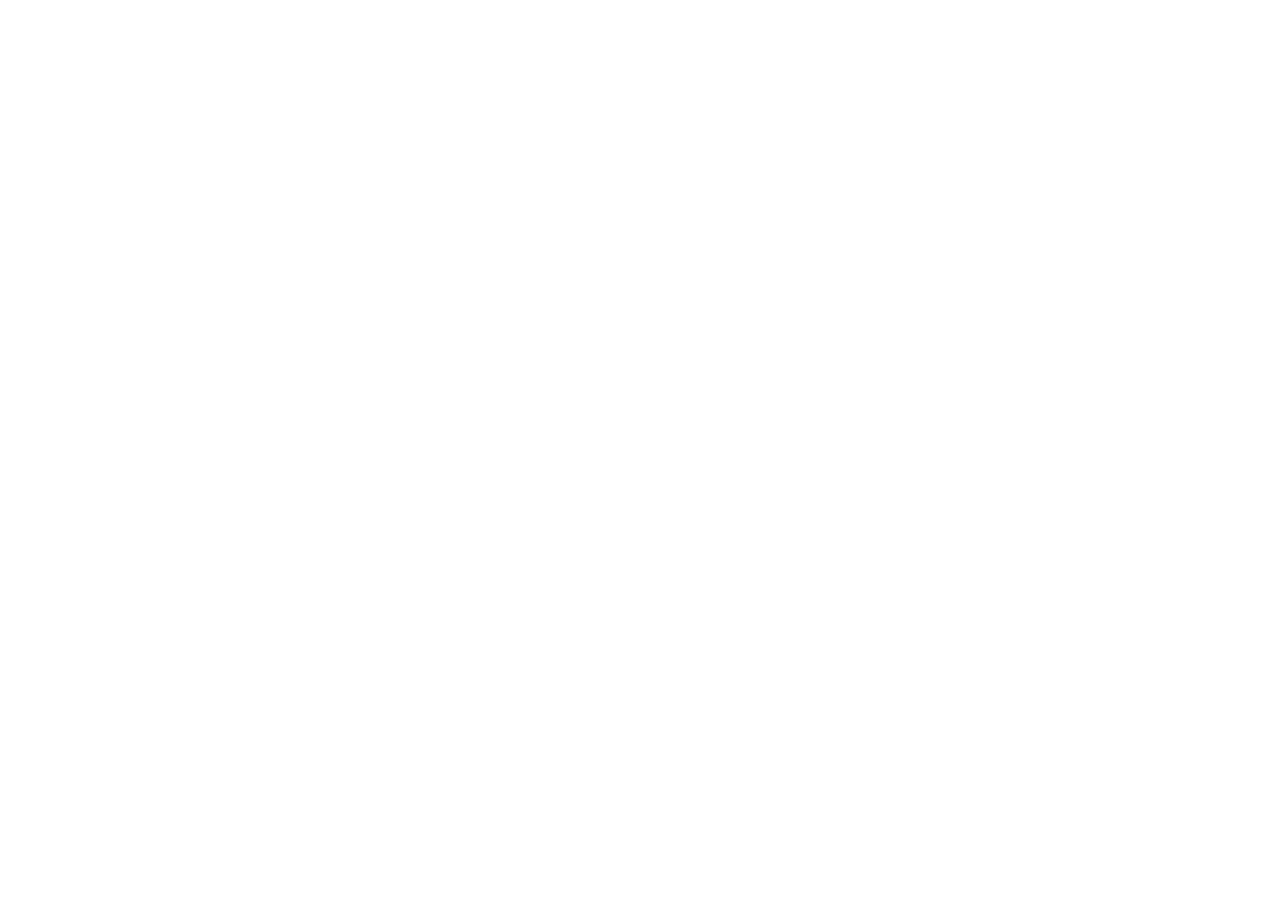
==== blogspace/index.html @ 86a53882 "First commit" ====
<!doctype html>
<html lang="en">
<head>
    <meta charset="UTF-8">
    <meta name="viewport"
          content="width=device-width, user-scalable=no, initial-scale=1.0, maximum-scale=1.0, minimum-scale=1.0">
    <meta http-equiv="X-UA-Compatible" content="ie=edge">
    <title>BlogSpace</title>
    <link rel="stylesheet" href="./index.css">
</head>
<body>
    <script src="./index.js"></script>
</body>
</html>
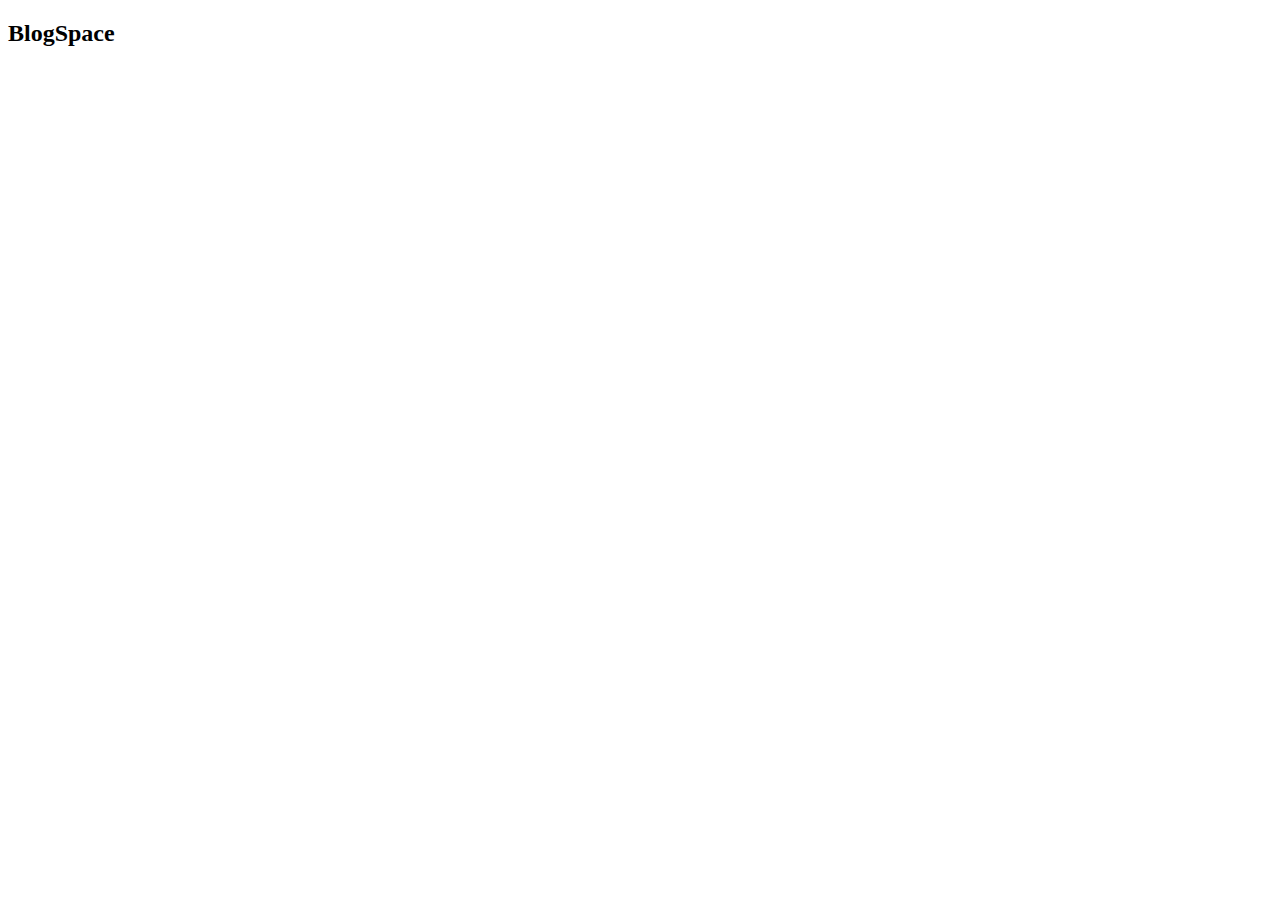
==== commit 265f7030: "Update html" ====
--- a/blogspace/index.html
+++ b/blogspace/index.html
@@ -6,9 +6,18 @@
           content="width=device-width, user-scalable=no, initial-scale=1.0, maximum-scale=1.0, minimum-scale=1.0">
     <meta http-equiv="X-UA-Compatible" content="ie=edge">
     <title>BlogSpace</title>
+    <link rel="preconnect" href="https://fonts.googleapis.com">
+    <link rel="preconnect" href="https://fonts.gstatic.com" crossorigin>
+    <link href="https://fonts.googleapis.com/css2?family=Karla:wght@200;400;700&display=swap" rel="stylesheet">
     <link rel="stylesheet" href="./index.css">
 </head>
 <body>
+    <nav class="navbar">
+        <h2>BlogSpace</h2>
+    </nav>
+
+    <div id="blog-list" class="blog-list"></div>
+
     <script src="./index.js"></script>
 </body>
 </html>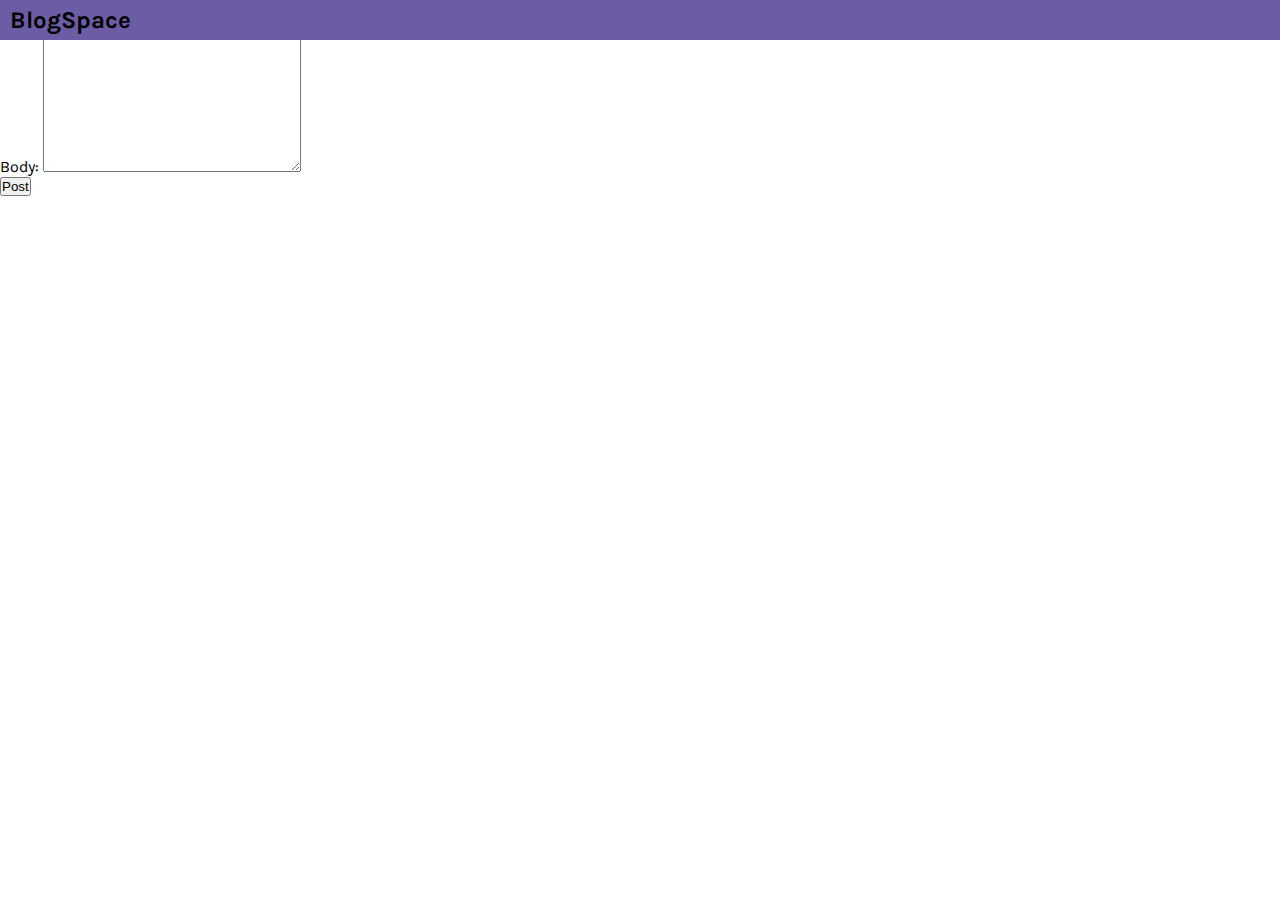
==== commit 6e43f31b: "Add form" ====
--- a/blogspace/index.html
+++ b/blogspace/index.html
@@ -16,6 +16,20 @@
         <h2>BlogSpace</h2>
     </nav>
 
+    <form action="#" autocomplete="off">
+        <div>
+            <label for="post-title">Title:</label>
+            <input type="text" name="post-title" id="post-title">
+        </div>
+
+        <div>
+            <label for="post-body">Body:</label>
+            <textarea name="post-body" id="post-body" cols="30" rows="10"></textarea>
+        </div>
+
+        <button>Post</button>
+    </form>
+
     <div id="blog-list" class="blog-list"></div>
 
     <script src="./index.js"></script>
--- a/blogspace/index.css
+++ b/blogspace/index.css
@@ -0,0 +1,23 @@
+* {
+    box-sizing: border-box;
+    margin: 0;
+    padding: 0;
+}
+
+body {
+    font-family: 'Karla', sans-serif;
+}
+
+.navbar {
+    width: 100%;
+    height: 40px;
+    background: #6B5CA5;
+    position: fixed;
+    padding: 5px 10px;
+    display: flex;
+    align-items: center;
+}
+
+.blog-list {
+    padding: 40px 10px 10px;
+}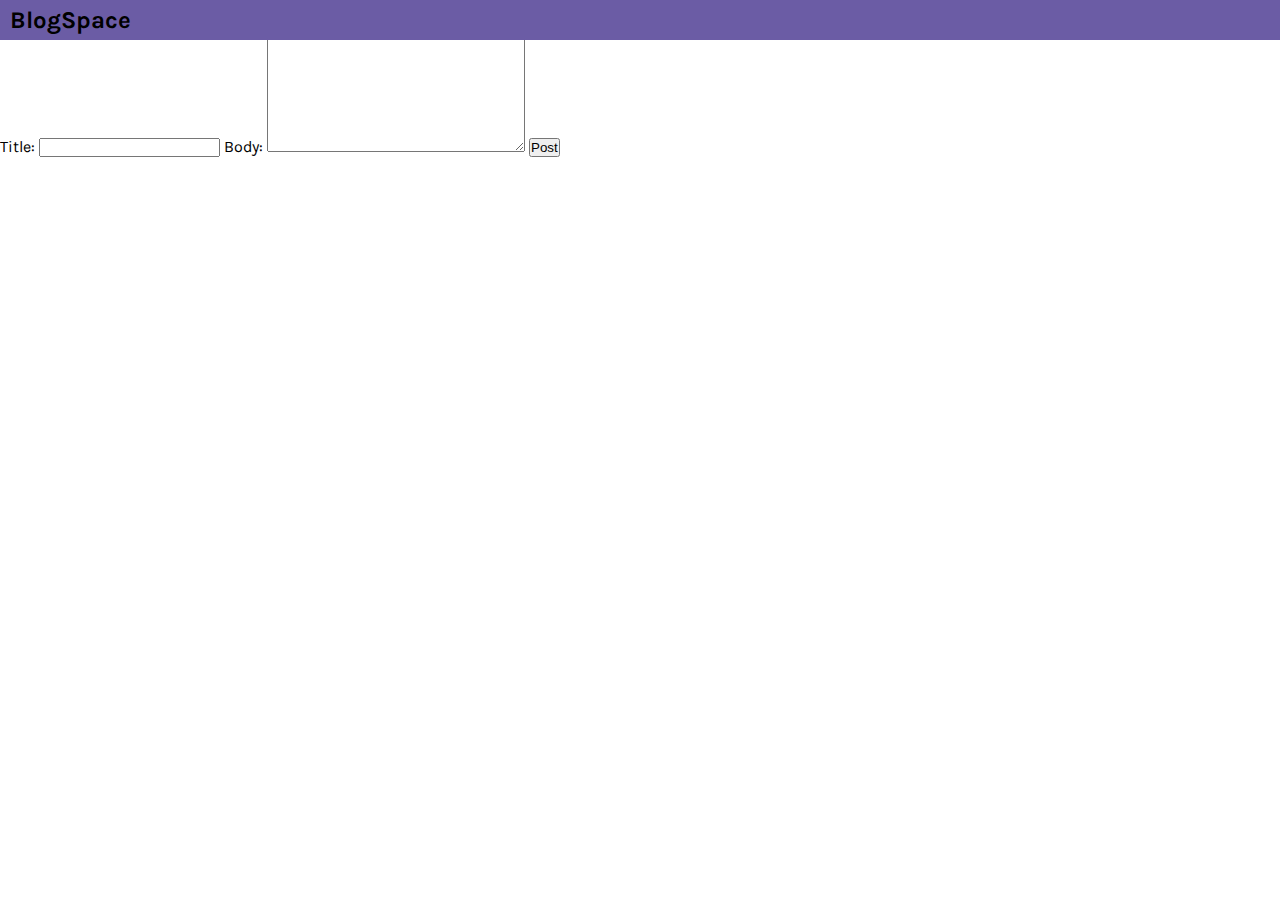
==== commit 9184bc5e: "Remove div" ====
--- a/blogspace/index.html
+++ b/blogspace/index.html
@@ -17,15 +17,12 @@
     </nav>
 
     <form action="#" autocomplete="off">
-        <div>
-            <label for="post-title">Title:</label>
-            <input type="text" name="post-title" id="post-title">
-        </div>
 
-        <div>
-            <label for="post-body">Body:</label>
-            <textarea name="post-body" id="post-body" cols="30" rows="10"></textarea>
-        </div>
+        <label for="post-title">Title:</label>
+        <input type="text" name="post-title" id="post-title">
+
+        <label for="post-body">Body:</label>
+        <textarea name="post-body" id="post-body" cols="30" rows="10"></textarea>
 
         <button>Post</button>
     </form>
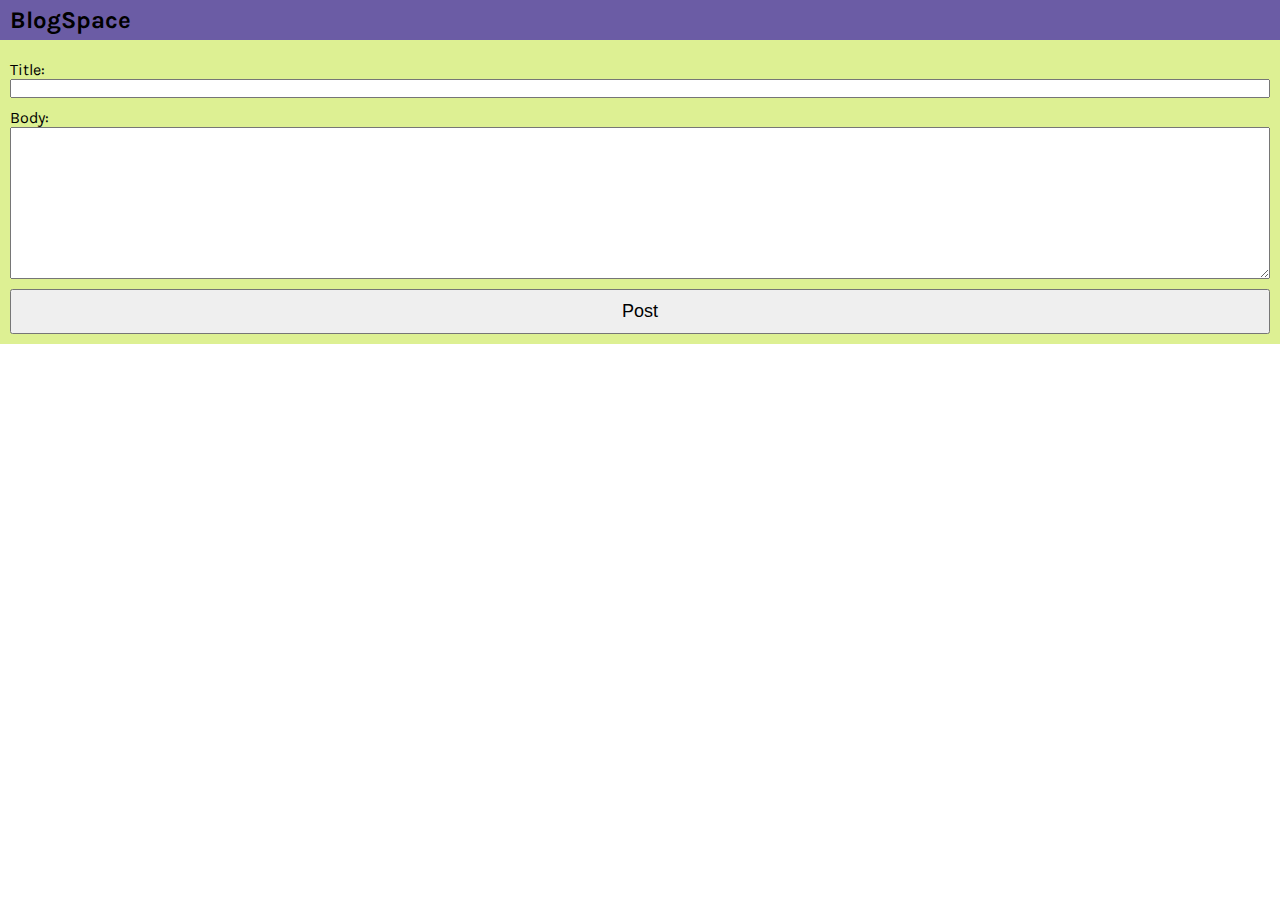
==== commit b81d92a2: "Update html" ====
--- a/blogspace/index.html
+++ b/blogspace/index.html
@@ -16,7 +16,7 @@
         <h2>BlogSpace</h2>
     </nav>
 
-    <form action="#" autocomplete="off">
+    <form action="#" autocomplete="off" id="new-post">
 
         <label for="post-title">Title:</label>
         <input type="text" name="post-title" id="post-title">
@@ -24,7 +24,7 @@
         <label for="post-body">Body:</label>
         <textarea name="post-body" id="post-body" cols="30" rows="10"></textarea>
 
-        <button>Post</button>
+        <button type="submit">Post</button>
     </form>
 
     <div id="blog-list" class="blog-list"></div>
--- a/blogspace/index.css
+++ b/blogspace/index.css
@@ -18,6 +18,23 @@
     align-items: center;
 }
 
+form {
+    padding: 60px 10px 10px;
+    display: grid;
+    background: #DDF093;
+}
+
+input#post-title,
+textarea#post-body {
+    margin-bottom: 10px;
+}
+
+button {
+    padding: 10px;
+    font-size: 18px;
+    cursor: pointer;
+}
+
 .blog-list {
-    padding: 40px 10px 10px;
+    padding: 10px;
 }